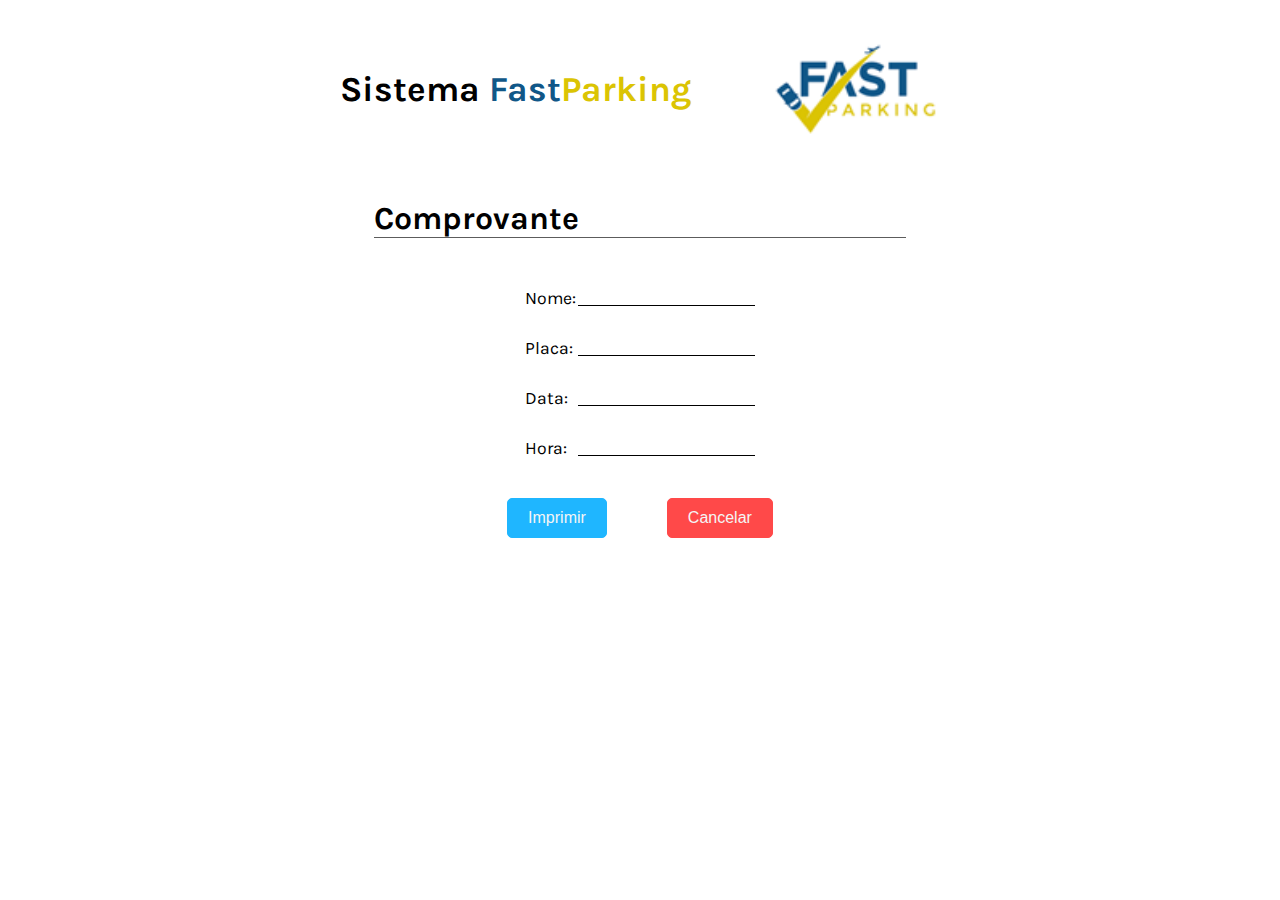
==== comprovante.html @ 50bd4ca8 "HTML e CSS concluidos" ====
<!DOCTYPE html>
<html lang="pt-BR">
<head>
    <meta charset="UTF-8">
    <meta name="viewport" content="width=device-width, initial-scale=1.0">
    <title>Comprovante</title>
    <link rel="preconnect" href="https://fonts.gstatic.com">
    <link href="https://fonts.googleapis.com/css2?family=Karla:wght@300;400;700&display=swap" rel="stylesheet">
    <link rel="stylesheet" href="css/styleGlobal.css">
    <link rel="stylesheet" href="css/hader.css">
    <link rel="stylesheet" href="css/main.css">
    <script src="main.js" defer></script>
</head>
<body>
    <header id="header">
        <h1>Sistema <span id="Fast">Fast</span><span id="Parking">Parking</span></h1>
        <img src="logoFastParking.png" alt="FastParking" title="FastParking">
    </header>
    <main>
        <div id="container-receipt">  
            <header>
                <h1>Comprovante</h1>
            </header>      
            <form id="form-receipt">
                <div>
                    <label>Nome:</label>
                    <input class="input-readonly" readonly/>
                </div>
                <div>
                    <label>Placa:</label>
                    <input class="input-readonly" readonly/>
                </div>
                <div>
                    <label>Data:</label>
                    <input class="input-readonly" readonly/>
                </div>
                <div>
                    <label>Hora:</label>
                    <input class="input-readonly" readonly/>
                </div>
            </form>
            <footer id="footer-receipt">
                <button type="submit" class="button blue" id="salvar">Imprimir</button>
                <button type="button" class="button red" id="cancelar" onclick="javascript:window.location.href='index.html'">Cancelar</button>
            </footer>
            
        </div>
    </main>
</body>
</html>
---- css/styleGlobal.css ----
*{
    margin: 0;
    padding: 0;
    box-sizing: border-box;
}

body {
    font-family: 'Karla', sans-serif;
}
---- css/hader.css ----
#header{
    width: 600px;
    height: 100px;
    display: flex;
    justify-content: space-between;

    font-size: 1.1em;
    text-align: center;
    line-height: 100px;
    margin: 2.5rem auto;
}

#Fast{
    color: #105788;
}

#Parking{
    color: #DBC403;
}
---- css/main.css ----
#table {
    width: 1000px;
    text-align: center;

    user-select: none;
    border-collapse: collapse;
    border: solid 2px black;

    margin: 0 auto;
    margin-bottom: 20px;
}

#table thead th {
    background-color: #edf100;
}

#table thead th,
#table tbody td {
    border: solid 1px black;
    padding: 13px;
}

#table thead th:last-child,
#table tbody td:last-child {
    max-width: 200px;
    text-align: center;
}

.button {
    border-style: none;
    padding: 0 20px;
    min-height: 40px;
    font-size: 1rem;
    cursor: pointer;
    color: whitesmoke;
    border-radius: 5px;
}

.button.red {
    background-color: #ff4949;
    border: solid 1px #ff4949;

}

.button.red:hover {
    background-color: #fff;
    border: solid 1px #ff4949;
    color: #ff4949;
}

.button.blue {
    background-color: #1fb6ff;
    border: solid 1px #1fb6ff;
}

.button.blue:hover {
    background-color: #fff;
    border: solid 1px #1fb6ff;
    color: #1fb6ff;
}

.button.green {
    background-color: #13CE66;
    border: solid 1px #13CE66;
}

.button.green:hover {
    background-color: #fff;
    border: solid 1px #13CE66;
    color: #13CE66;
}

.button.yellow {
    background-color: #d7db03;
    border: solid 1px #d7db03;
}

.button.yellow:hover {
    background-color: #fff;
    border: solid 1px #d7db03;
    color: #d7db03;
}

#container-register {
    width: calc(40px + 35vw);
    display: flex;
    flex-direction: column;

    border: solid 2px black;

    margin: 0 auto 5vh;
    border-radius: 5px;
}

#form-register {
    display: flex;
    flex-direction: column;

    gap: 30px;
    margin: 40px auto;
}

#form-register div {
    width: 250px;
    display: flex;
    justify-content: space-around;
    align-items: center;
}

#footer-register {
    display: flex;
    margin: 0 auto 30px;
    gap: 20px;
}

.input-form {
    width: calc(40px + 10vw);
    height: 30px;
    padding: 0 3px;
    font-size: 14px;
    border-radius: 3px;
    outline-style: none;
    border: 1px solid #919191;
}

.input-form:focus {
    border: 2px solid #1fb6ff;
}

#container-price {
    width: calc(40px + 40vw);
    display: flex;
    flex-direction: column;

    border: solid 2px black;

    margin: 150px auto;
    border-radius: 5px;
}

#container-price header {
    padding: 10px;

}

#container-price h1 {
    border-bottom: solid 1.5px rgba(63, 63, 63, 0.849);
}

#form-price {
    display: flex;
    flex-direction: column;

    gap: 30px;
    margin: 40px auto;
}

#form-price div {
    width: 350px;
    display: flex;
    justify-content: space-between;
    align-items: center;
}

#footer-price {
    display: flex;
    margin: 0 auto 30px;
    gap: 60px;
}

#container-receipt {
    width: calc(40px + 40vw);
    display: flex;
    flex-direction: column;

    margin: 50px auto;
    border-radius: 5px;
}

#container-receipt header {
    padding: 10px;

}

#container-receipt h1 {
    border-bottom: solid 1.5px rgba(63, 63, 63, 0.849);
}

#form-receipt {
    display: flex;
    flex-direction: column;

    gap: 30px;
    margin: 40px auto;
}

#form-receipt div {
    width: 230px;
    display: flex;
    justify-content: space-between;
    align-items: center;
    font-size: 1.1rem;

}

#footer-receipt {
    display: flex;
    margin: 0 auto;
    gap: 60px;
}

.input-readonly {
    border-style: none;
    border-bottom: solid 1px black;
}

.input-readonly:focus {
    outline-style: none;
    border-bottom: solid 1px black;
}
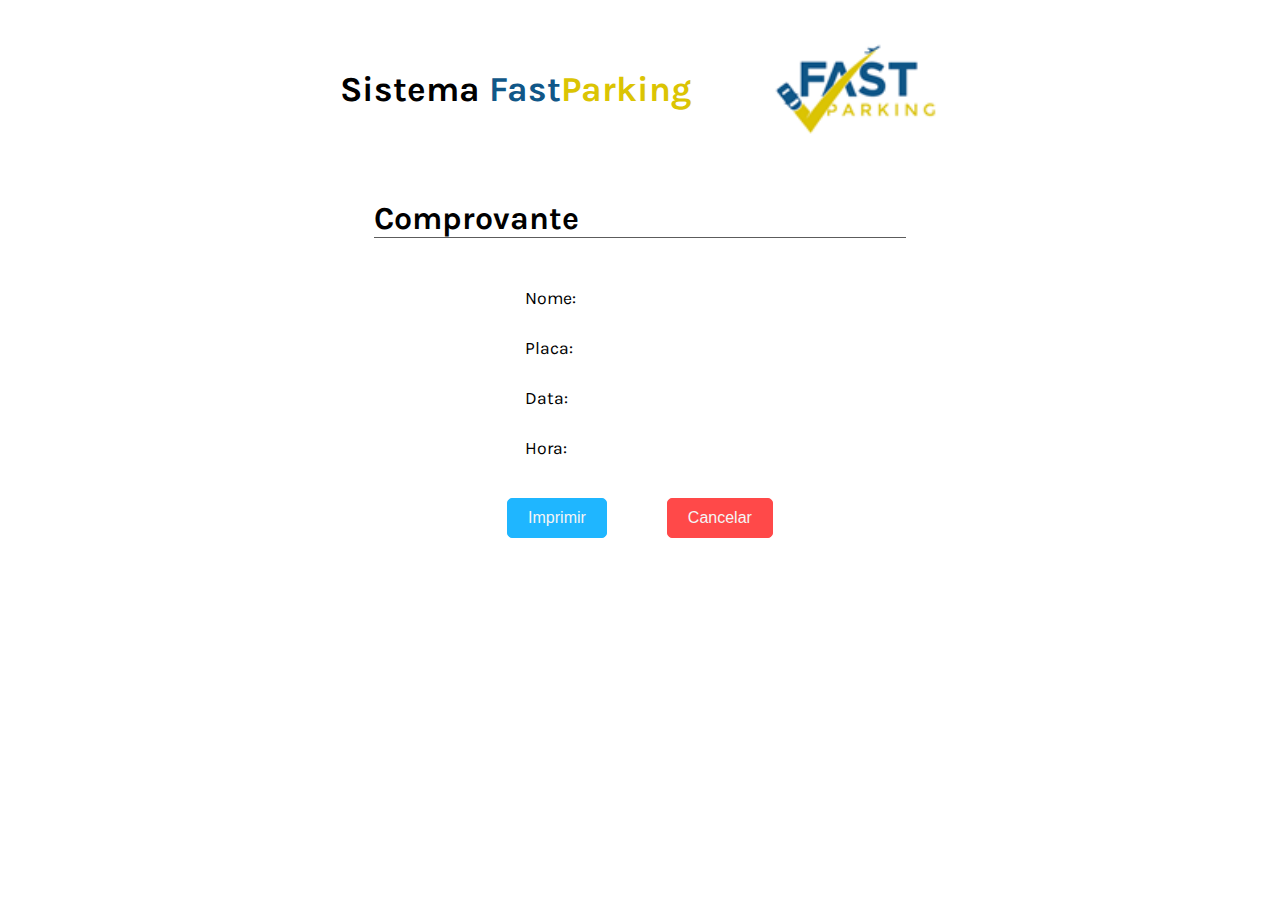
==== commit faf3ec0f: "Inserção (ok), Edição (50%), Delete (ok)" ====
--- a/comprovante.html
+++ b/comprovante.html
@@ -1,5 +1,6 @@
 <!DOCTYPE html>
 <html lang="pt-BR">
+
 <head>
     <meta charset="UTF-8">
     <meta name="viewport" content="width=device-width, initial-scale=1.0">
@@ -11,40 +12,44 @@
     <link rel="stylesheet" href="css/main.css">
     <script src="main.js" defer></script>
 </head>
+
 <body>
     <header id="header">
         <h1>Sistema <span id="Fast">Fast</span><span id="Parking">Parking</span></h1>
         <img src="logoFastParking.png" alt="FastParking" title="FastParking">
     </header>
     <main>
-        <div id="container-receipt">  
+        <div id="container-receipt">
             <header>
                 <h1>Comprovante</h1>
-            </header>      
+            </header>
             <form id="form-receipt">
                 <div>
                     <label>Nome:</label>
-                    <input class="input-readonly" readonly/>
+                    <!-- <input class="input-readonly" readonly /> -->
                 </div>
                 <div>
                     <label>Placa:</label>
-                    <input class="input-readonly" readonly/>
+                    <!-- <input class="input-readonly" readonly /> -->
                 </div>
                 <div>
                     <label>Data:</label>
-                    <input class="input-readonly" readonly/>
+                    <!-- <input class="input-readonly" readonly /> -->
                 </div>
                 <div>
                     <label>Hora:</label>
-                    <input class="input-readonly" readonly/>
+                    <!-- <input class="input-readonly" readonly /> -->
                 </div>
             </form>
-            <footer id="footer-receipt">
-                <button type="submit" class="button blue" id="salvar">Imprimir</button>
-                <button type="button" class="button red" id="cancelar" onclick="javascript:window.location.href='index.html'">Cancelar</button>
-            </footer>
-            
+            <div id="div-receipt">
+                <button type="submit" class="button blue" id="salvar"
+                    onclick="javascript:window.alert('Imprimindo...')">Imprimir</button>
+                <button type="button" class="button red" id="cancelar"
+                    onclick="javascript:window.location.href='index.html'">Cancelar</button>
+            </div>
+
         </div>
     </main>
 </body>
+
 </html>--- a/css/main.css
+++ b/css/main.css
@@ -22,7 +22,7 @@
 
 #table thead th:last-child,
 #table tbody td:last-child {
-    max-width: 200px;
+    max-width: 300px;
     text-align: center;
 }
 
@@ -107,7 +107,7 @@
     align-items: center;
 }
 
-#footer-register {
+#div-register {
     display: flex;
     margin: 0 auto 30px;
     gap: 20px;
@@ -162,7 +162,7 @@
     align-items: center;
 }
 
-#footer-price {
+#div-price {
     display: flex;
     margin: 0 auto 30px;
     gap: 60px;
@@ -203,7 +203,7 @@
 
 }
 
-#footer-receipt {
+#div-receipt {
     display: flex;
     margin: 0 auto;
     gap: 60px;
@@ -217,4 +217,47 @@
 .input-readonly:focus {
     outline-style: none;
     border-bottom: solid 1px black;
+}
+
+footer {
+    height: 50px;
+    background-color: #343a40;
+    color: whitesmoke;
+    text-align: center;
+    line-height: 50px;
+}
+
+.modal {
+    width: calc(40px + 35vw);
+    display: flex;
+    flex-direction: column;
+    position: fixed;
+    z-index: -10;
+    opacity: 0;
+
+    border: solid 2px black;
+
+    margin: 0 auto 5vh;
+    border-radius: 5px;
+    background-color: black;
+}
+
+.modal.active{
+    z-index: 5000;
+    opacity: 1;
+}
+
+#modal-content {
+    display: flex;
+    flex-direction: column;
+
+    gap: 30px;
+    margin: 40px auto;
+}
+
+#modal-content div {
+    width: 250px;
+    display: flex;
+    justify-content: space-around;
+    align-items: center;
 }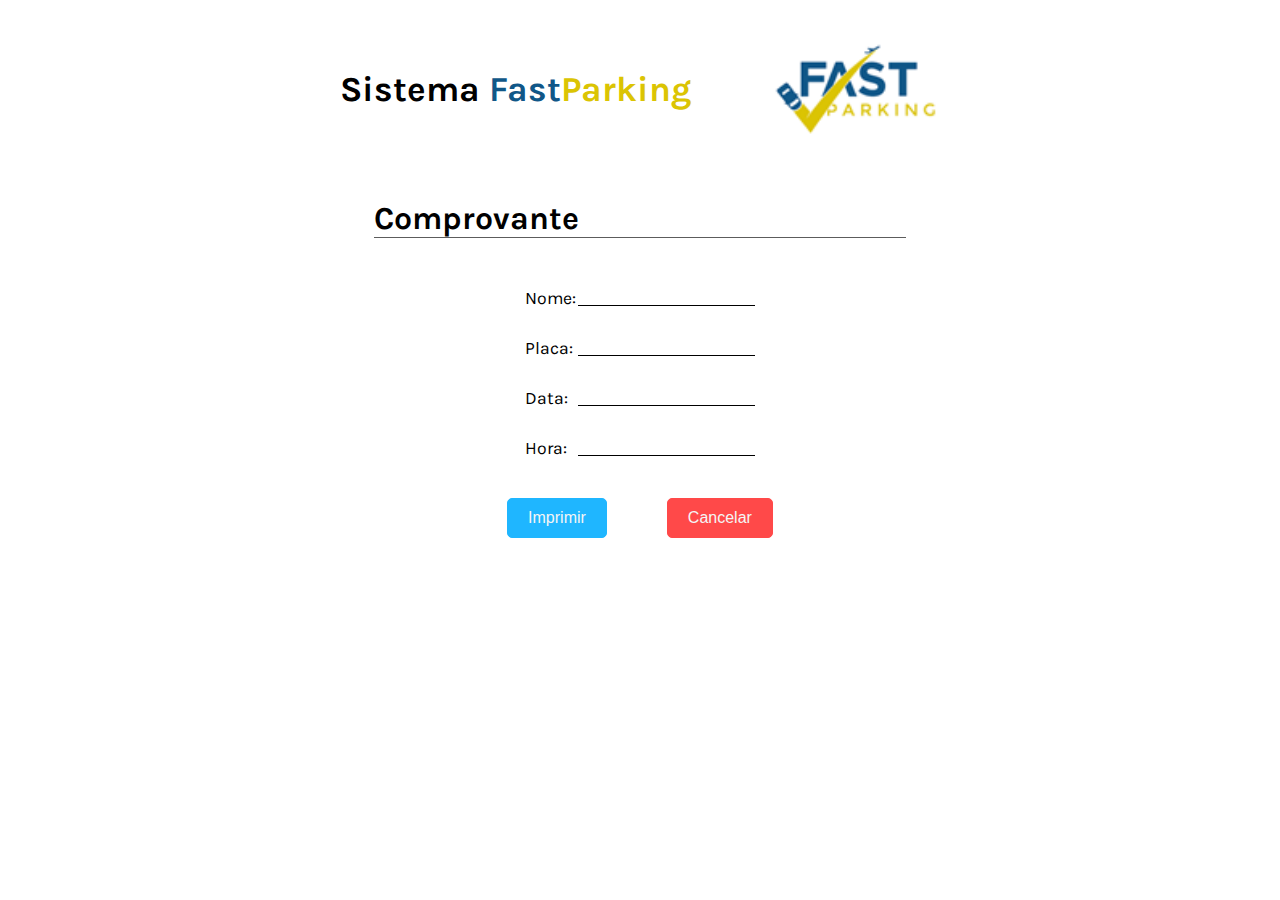
==== commit 5a455d39: "wip" ====
--- a/comprovante.html
+++ b/comprovante.html
@@ -10,7 +10,6 @@
     <link rel="stylesheet" href="css/styleGlobal.css">
     <link rel="stylesheet" href="css/hader.css">
     <link rel="stylesheet" href="css/main.css">
-    <script src="main.js" defer></script>
 </head>
 
 <body>
@@ -25,20 +24,20 @@
             </header>
             <form id="form-receipt">
                 <div>
-                    <label>Nome:</label>
-                    <!-- <input class="input-readonly" readonly /> -->
+                    <label for="nome">Nome:</label>
+                    <input id="nome" class="input-readonly" readonly />
                 </div>
                 <div>
-                    <label>Placa:</label>
-                    <!-- <input class="input-readonly" readonly /> -->
+                    <label for="placa">Placa:</label>
+                     <input id="placa" class="input-readonly" readonly />
                 </div>
                 <div>
-                    <label>Data:</label>
-                    <!-- <input class="input-readonly" readonly /> -->
+                    <label for="data">Data:</label>
+                     <input id="data" class="input-readonly" readonly />
                 </div>
                 <div>
-                    <label>Hora:</label>
-                    <!-- <input class="input-readonly" readonly /> -->
+                    <label for="hora">Hora:</label>
+                     <input id="hora" class="input-readonly" readonly />
                 </div>
             </form>
             <div id="div-receipt">
@@ -50,6 +49,7 @@
 
         </div>
     </main>
+    <script src="comprovante.js"></script>
 </body>
 
-</html>+</html>
